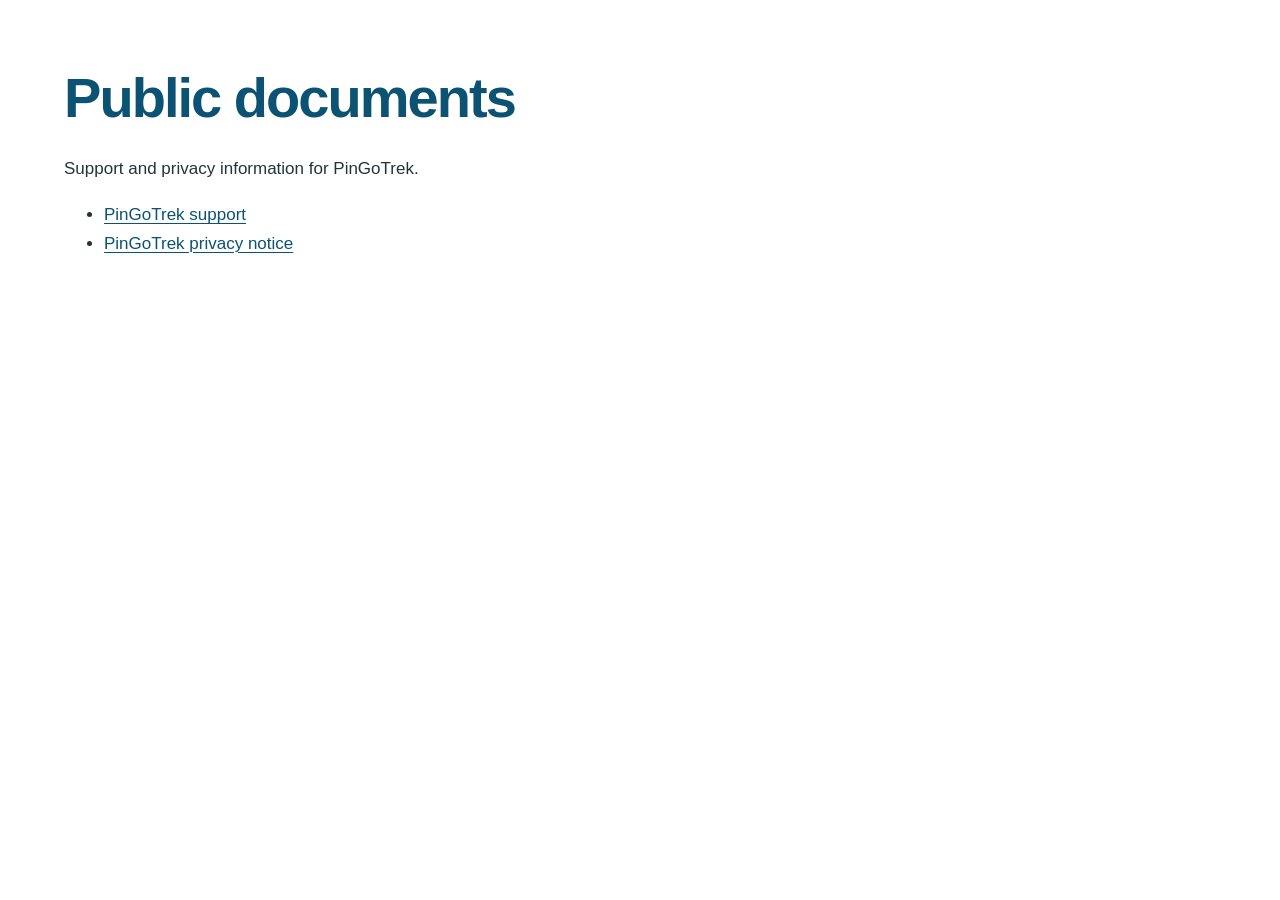
==== index.html @ 0071d391 "Publish PinGoTrek support and privacy pages Adapt the approved static public pages for the GitHub Pa" ====
<!doctype html>
<html lang="en">
<head>
  <meta charset="utf-8">
  <meta http-equiv="Content-Security-Policy" content="default-src 'none'; img-src 'self'; style-src 'self'; base-uri 'none'; form-action 'none'">
  <meta name="referrer" content="no-referrer">
  <meta name="viewport" content="width=device-width, initial-scale=1">
  <meta name="description" content="Public support and privacy documents.">
  <meta name="robots" content="noindex, nofollow">
  <title>Public documents</title>
  <link rel="stylesheet" href="pingotrek/styles.css">
</head>
<body>
  <main class="not-found wrap">
    <h1>Public documents</h1>
    <p>Support and privacy information for PinGoTrek.</p>
    <ul>
      <li><a href="pingotrek/">PinGoTrek support</a></li>
      <li><a href="pingotrek/privacy.html">PinGoTrek privacy notice</a></li>
    </ul>
  </main>
</body>
</html>
---- pingotrek/styles.css ----
:root {
  color-scheme: light;
  --ink: #20343e;
  --muted: #52636c;
  --blue: #0b5273;
  --green: #246546;
  --paper: #ffffff;
  --sky: #eef5f8;
  --line: #d6e1e5;
  --focus: #005b87;
}

* {
  box-sizing: border-box;
}

html {
  scroll-padding-top: 1.5rem;
}

body {
  margin: 0;
  background: var(--paper);
  color: var(--ink);
  font-family: -apple-system, BlinkMacSystemFont, "Segoe UI", sans-serif;
  font-size: 1.0625rem;
  line-height: 1.7;
  -webkit-text-size-adjust: 100%;
}

a {
  color: var(--blue);
  text-underline-offset: 0.2em;
  text-decoration-thickness: 1px;
  overflow-wrap: anywhere;
}

a:hover {
  text-decoration-thickness: 2px;
}

a:focus-visible {
  outline: 3px solid var(--focus);
  outline-offset: 5px;
  border-radius: 2px;
}

main:focus {
  outline: none;
}

.wrap {
  width: min(100% - 5rem, 72rem);
  margin-inline: auto;
}

.skip-link {
  position: absolute;
  z-index: 2;
  top: 0.5rem;
  left: 1rem;
  padding: 0.65rem 1rem;
  transform: translateY(-200%);
  background: var(--paper);
  font-weight: 650;
}

.skip-link:focus {
  transform: translateY(0);
}

.site-header {
  display: flex;
  justify-content: space-between;
  align-items: center;
  gap: 1rem 2rem;
  flex-wrap: wrap;
  padding-block: 1.25rem;
}

.brand {
  display: inline-flex;
  align-items: center;
  gap: 0.6rem;
  font-size: 1.35rem;
  font-weight: 700;
  line-height: 1.2;
  text-decoration: none;
}

.brand img {
  display: block;
  flex-shrink: 0;
}

.brand-green {
  color: var(--green);
}

.primary-nav,
.site-footer nav {
  display: flex;
  flex-wrap: wrap;
  gap: 0.5rem 1.5rem;
}

.primary-nav a,
.site-footer nav a {
  display: inline-flex;
  min-height: 44px;
  align-items: center;
}

.primary-nav a {
  color: var(--muted);
  border-bottom: 2px solid transparent;
  text-decoration: none;
}

.primary-nav a[aria-current="page"] {
  color: var(--blue);
  border-bottom-color: var(--green);
  font-weight: 650;
}

.primary-nav a:hover {
  color: var(--blue);
  border-bottom-color: var(--blue);
}

.page-intro {
  padding-block: clamp(2.5rem, 5vw, 4.5rem);
  background: var(--sky);
  border-block: 1px solid var(--line);
}

h1,
h2,
h3 {
  color: var(--blue);
  line-height: 1.2;
  text-wrap: balance;
}

h1 {
  max-width: 23ch;
  margin: 0;
  font-size: clamp(2.25rem, 4.5vw, 3.5rem);
  font-weight: 700;
  letter-spacing: -0.035em;
}

.lead {
  max-width: 54ch;
  margin-block: 1.5rem 0;
  font-size: clamp(1.125rem, 2vw, 1.3rem);
  line-height: 1.6;
}

.availability {
  max-width: 72ch;
  margin-block: 1.5rem 0;
  color: var(--muted);
  font-size: 0.9375rem;
}

.availability strong {
  color: var(--green);
}

.updated {
  margin-block: 1.5rem 0;
  color: var(--muted);
  font-size: 0.9375rem;
}

.document-layout {
  display: grid;
  grid-template-columns: minmax(12rem, 15rem) minmax(0, 1fr);
  gap: clamp(2.5rem, 6vw, 6rem);
  padding-block: 3.5rem 5rem;
}

.contents {
  font-size: 0.9375rem;
}

.contents h2 {
  margin: 0 0 0.75rem;
  color: var(--ink);
  font-size: 1rem;
  line-height: 1.5;
}

.contents ul {
  margin: 0;
  padding: 0;
  list-style: none;
}

.contents li a {
  display: block;
  min-height: 44px;
  padding-block: 0.6rem;
  line-height: 1.6;
}

.contents > p {
  margin: 1.5rem 0 0;
  padding-top: 1.5rem;
  border-top: 1px solid var(--line);
  color: var(--muted);
}

.document {
  min-width: 0;
  max-width: 70ch;
}

section {
  scroll-margin-top: 1.5rem;
}

.document section + section {
  margin-top: 3rem;
  padding-top: 3rem;
  border-top: 1px solid var(--line);
}

h2 {
  margin: 0 0 1.25rem;
  font-size: clamp(1.5rem, 2.5vw, 1.875rem);
  letter-spacing: -0.02em;
}

h3 {
  margin: 2rem 0 0.75rem;
  color: var(--ink);
  font-size: 1.125rem;
  line-height: 1.45;
}

p {
  margin: 0 0 1rem;
}

section > :last-child {
  margin-bottom: 0;
}

.invitation-list {
  margin: 1.75rem 0;
}

.invitation-list > div {
  padding-block: 1.25rem;
  border-top: 1px solid var(--line);
}

.invitation-list > div:last-child {
  border-bottom: 1px solid var(--line);
}

dt {
  color: var(--green);
  font-size: 1.125rem;
  font-weight: 700;
}

dd {
  margin: 0.4rem 0 0;
}

.summary-list {
  margin: 0 0 1.5rem;
  padding-left: 1.2rem;
}

.summary-list li {
  margin-bottom: 0.9rem;
  padding-left: 0.25rem;
}

.summary-list li::marker {
  color: var(--green);
}

.contact-section {
  background: var(--sky);
  padding: clamp(1.5rem, 3vw, 2.5rem);
  border-radius: 0.5rem;
}

.document section.contact-section {
  padding-top: clamp(1.5rem, 3vw, 2.5rem);
  border: 1px solid var(--line);
}

.contact-link {
  display: inline-flex;
  align-items: center;
  justify-content: space-between;
  gap: 1rem;
  min-height: 48px;
  margin-block: 0.5rem 1.5rem;
  padding: 0.75rem 1.125rem;
  border: 1px solid var(--blue);
  border-radius: 0.35rem;
  background: var(--blue);
  color: var(--paper);
  font-weight: 650;
  line-height: 1.5;
  text-decoration: none;
}

.contact-link:hover {
  background: var(--ink);
  text-decoration: underline;
}

.contact-caution {
  color: var(--muted);
  font-size: 0.9375rem;
}

.site-footer {
  display: flex;
  align-items: center;
  justify-content: space-between;
  gap: 0.5rem 2rem;
  flex-wrap: wrap;
  padding-block: 1.5rem 2rem;
  border-top: 1px solid var(--line);
  font-size: 0.875rem;
}

.site-footer p {
  margin: 0;
  color: var(--blue);
  font-weight: 650;
}

.site-footer p span {
  color: var(--muted);
  font-weight: 400;
}

.not-found {
  min-height: 65vh;
  padding-block: 4rem;
}

.not-found h1 {
  margin-bottom: 1.5rem;
}

@media (max-width: 56rem) {
  .document-layout {
    grid-template-columns: minmax(0, 1fr);
    gap: 2.5rem;
    padding-block: 2.5rem 3.5rem;
  }

  .contents {
    padding-bottom: 2rem;
    border-bottom: 1px solid var(--line);
  }

  .contents ul {
    display: grid;
    grid-template-columns: repeat(2, minmax(0, 1fr));
    column-gap: 1.5rem;
  }

  .contents > p {
    margin-top: 1rem;
    padding-top: 0;
    border: 0;
  }

  .document {
    max-width: 70ch;
  }
}

@media (max-width: 35rem) {
  .wrap {
    width: calc(100% - 2.5rem);
  }

  .site-header {
    column-gap: 1rem;
    padding-block: 1rem;
  }

  .brand {
    gap: 0.35rem;
    font-size: 1.125rem;
  }

  .brand img {
    width: 40px;
    height: 40px;
  }

  .primary-nav {
    gap: 1rem;
    font-size: 0.9375rem;
  }

  .contents ul {
    grid-template-columns: minmax(0, 1fr);
  }

  .document section + section {
    margin-top: 2.5rem;
    padding-top: 2.5rem;
  }
}

@media (forced-colors: active) {
  .contact-link {
    border: 1px solid ButtonText;
  }

  .primary-nav a[aria-current="page"] {
    border-bottom-color: LinkText;
  }
}

@media print {
  .skip-link,
  .primary-nav,
  .contents,
  .site-footer nav {
    display: none;
  }

  .wrap {
    width: 100%;
  }

  .document-layout {
    display: block;
    padding-block: 2rem;
  }

  .page-intro,
  .contact-section,
  .contact-link {
    background: none;
    color: var(--ink);
  }

  h2,
  h3 {
    break-after: avoid;
  }
}
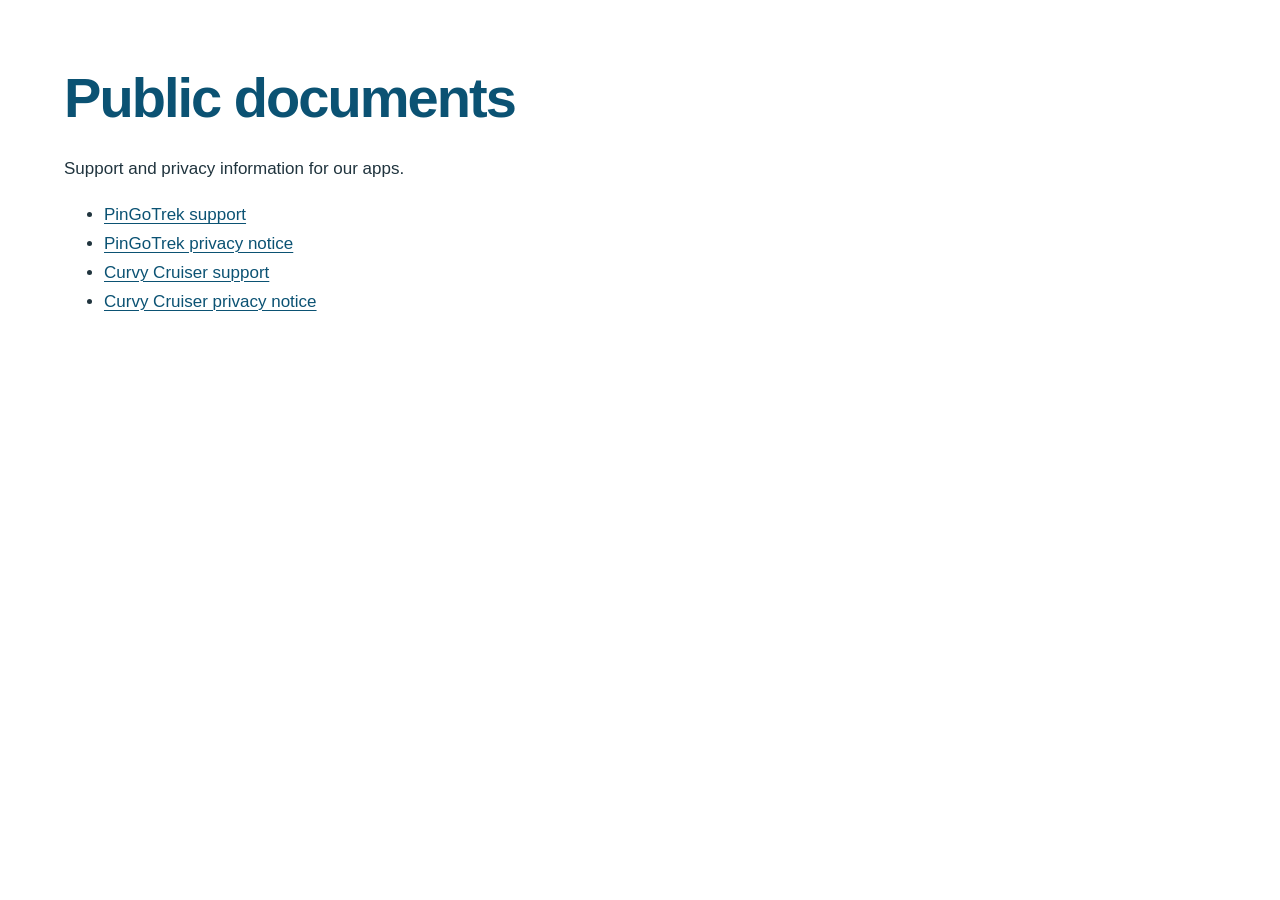
==== commit 199afbe9: "Publish Curvy Cruiser support and privacy pages Co-authored-by: Copilot App <223556219+Copilot@users" ====
--- a/index.html
+++ b/index.html
@@ -13,10 +13,12 @@
 <body>
   <main class="not-found wrap">
     <h1>Public documents</h1>
-    <p>Support and privacy information for PinGoTrek.</p>
+    <p>Support and privacy information for our apps.</p>
     <ul>
       <li><a href="pingotrek/">PinGoTrek support</a></li>
       <li><a href="pingotrek/privacy.html">PinGoTrek privacy notice</a></li>
+      <li><a href="curvycruiser/">Curvy Cruiser support</a></li>
+      <li><a href="curvycruiser/privacy.html">Curvy Cruiser privacy notice</a></li>
     </ul>
   </main>
 </body>
